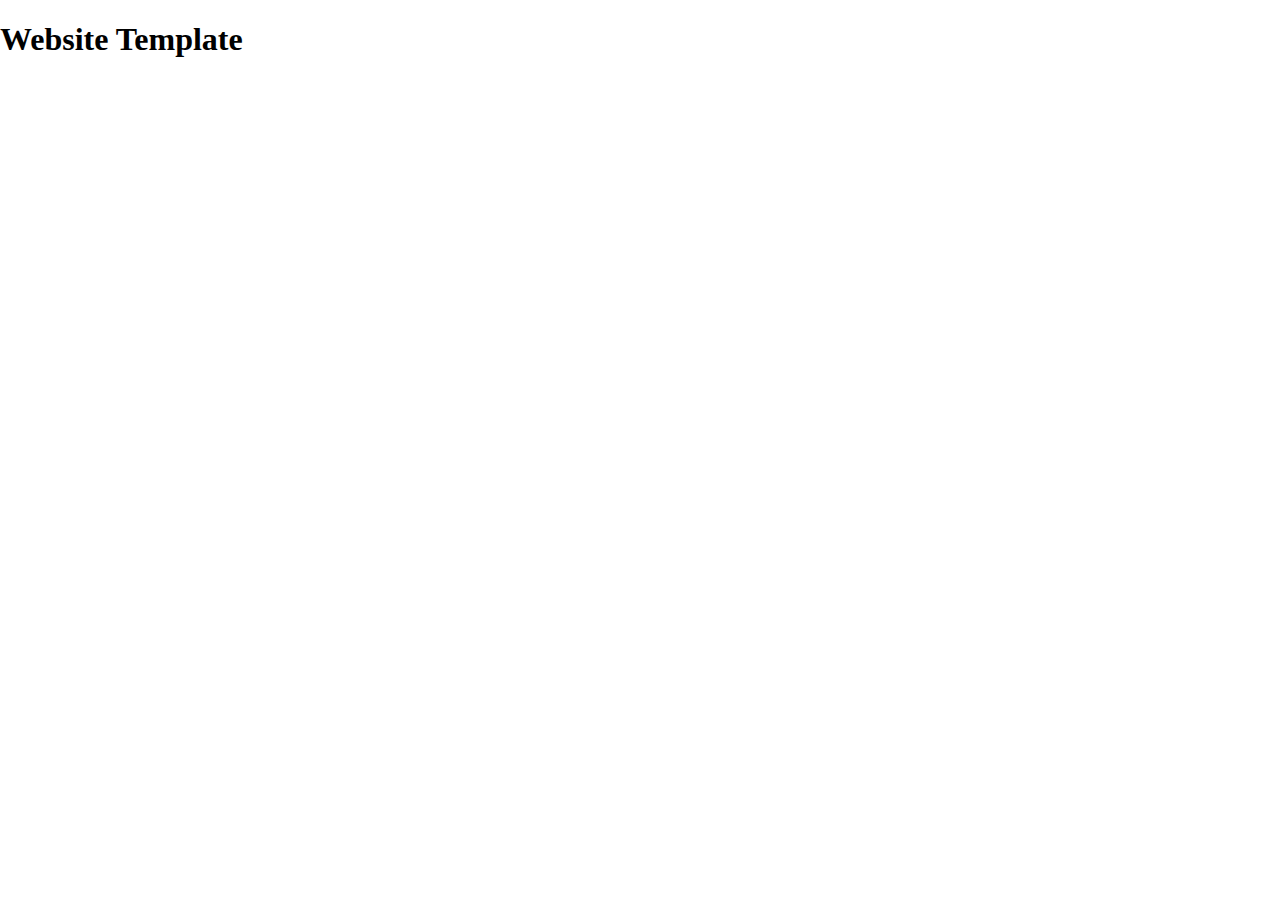
==== index.html @ e48d53fd "Initial commit" ====
<!DOCTYPE html>
<html lang="en">
<head>
    <meta charset="UTF-8">
    <meta name="viewport" content="width=device-width, initial-scale=1">

    <title>Template</title>

    <meta name="description" content="Template HTML file">
    <meta name="author" content="James McGraw-Allen">

    <link rel="stylesheet" href="css/normalize.css">
    <link rel="stylesheet" href="css/styles.css">

    <link rel="icon" href="images/favicon.png" sizes="192x192">
    <link rel="shortcut icon" href="images/favicon.png">
    <link rel="apple-touch-icon" href="images/favicon.png">

    <!-- <script defer src="js/index.js"></script> -->
</head>

<body>

<h1>Website Template</h1>

</body>
</html>
---- css/styles.css ----
*, *::before, *::after {
  box-sizing: border-box;
}

body {
    margin: 0;
    padding: 0;
}

img {
  width: 100%;
  height: auto;
}
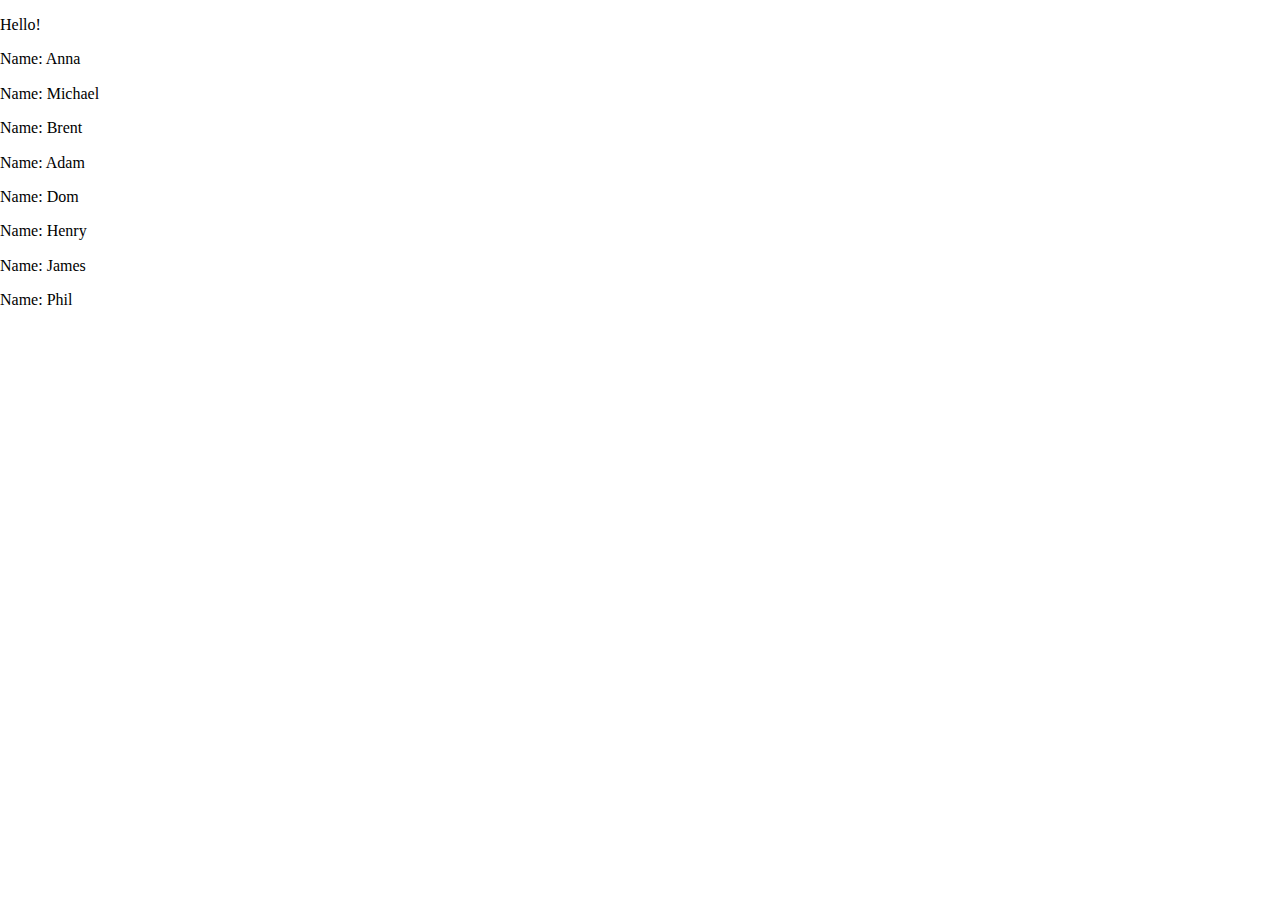
==== commit fc31f7c3: "added yesetday and todays exercises" ====
--- a/index.html
+++ b/index.html
@@ -16,12 +16,30 @@
     <link rel="shortcut icon" href="images/favicon.png">
     <link rel="apple-touch-icon" href="images/favicon.png">
 
-    <!-- <script defer src="js/index.js"></script> -->
+     <script defer src="js/index.js"></script>
+    <style>
+        .hidden {
+            display: none;
+        }
+    </style>
 </head>
 
 <body>
 
-<h1>Website Template</h1>
+<!--<h1>Website Template</h1>-->
+
+<div>
+    <p>Hello!</p>
+</div>
+
+<!--<input class='username' type="text" name="username">-->
+
+<!--<form>-->
+<!--    <input type="text" name="username" />-->
+<!--    <input type="password" name="password" />-->
+<!--    <input type="submit" />-->
+<!--</form>-->
+<!--<p class="hidden">Thank you for signing up!</p>-->
 
 </body>
 </html>
